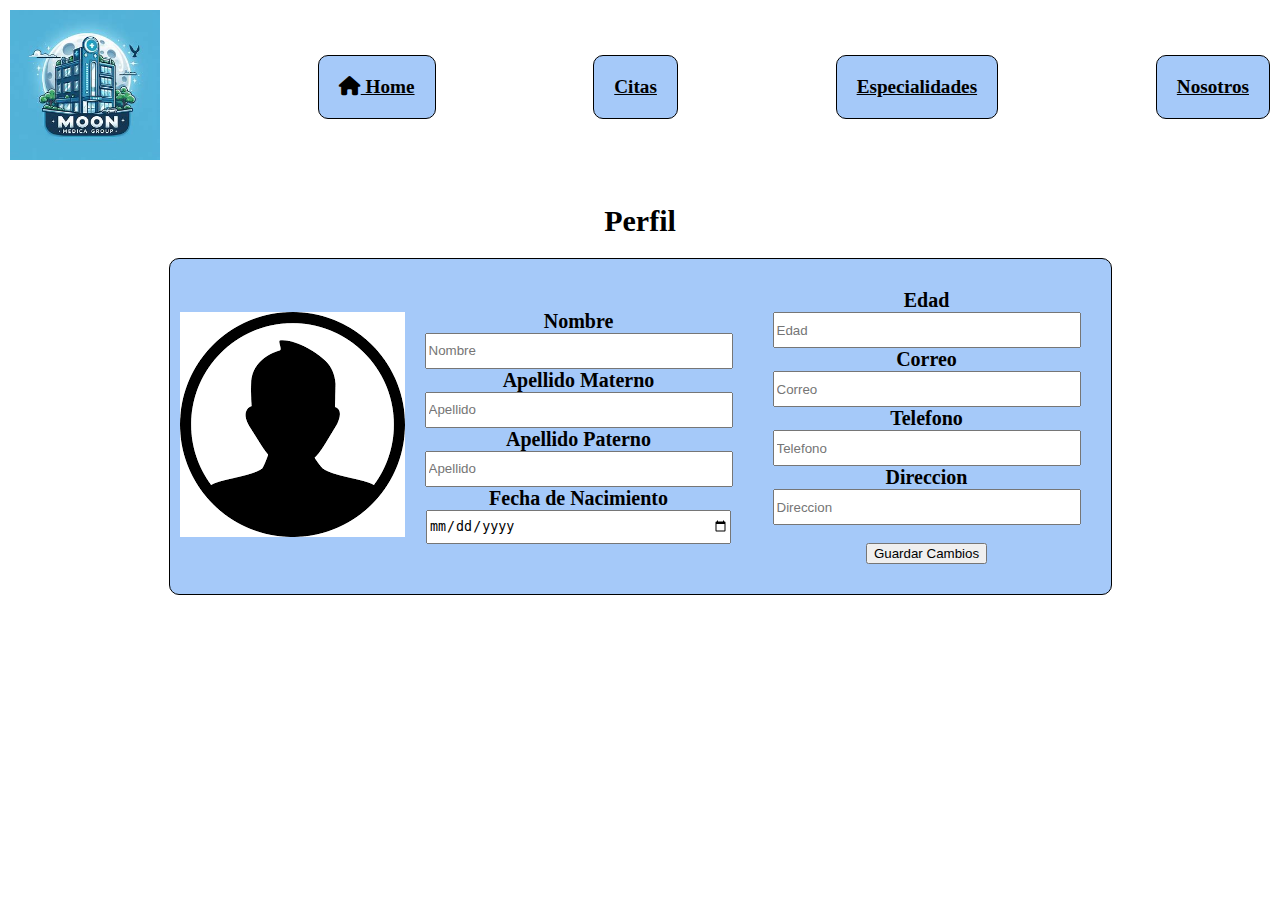
==== profile.html @ a2ee9117 "avance portafolio" ====
<!DOCTYPE html>
<html lang="en">

<head>
    <meta charset="UTF-8">
    <meta name="viewport" content="width=device-width, initial-scale=1.0">
    <title>Perfil</title>
    <link rel="stylesheet" href="all.css">
    <link rel="stylesheet" href="styles.css">
</head>

<body>
    <header>
        <nav class="nav">
            <div class="nav-box-logo"><img src="img/logo.jpg" width="150px" height="150px"></div>
            <div class="nav-box"><a href="Index.html"><i class="fa-solid fa-house"></i> Home</a></div>
            <div class="nav-box"><a href="citas.html">Citas</a></div>
            <div class="nav-box"><a href="especialidades.html">Especialidades</a></div>
            <div class="nav-box"><a href="nosotros.html">Nosotros</a></div>
        </nav>
    </header>
    <main class="main-profile">
        <h1>Perfil</h1>
        <form action="profile.html">
            <div class="profile">
                <div class="img-user"><img src="img/user.png" alt="user-img"></div>
                <div class="info-user">
                    <label for="name">Nombre</label>
                    <input type="text" id="name" name="name" placeholder="Nombre" >
                    <label  for="lastname">Apellido Materno</label>
                    <input  type="text" id="lastname" name="lastname" placeholder="Apellido">
                    <label for="secondlastname">Apellido Paterno</label>
                    <input type="text" id="secondlastname" name="secondlastname" placeholder="Apellido">
                    <label for="birthdate">Fecha de Nacimiento</label>
                    <input type="date" id="birthdate" name="birthdate">
                </div>
                <div class="info-user">
                    <label for="age">Edad</label>
                    <input type="number" id="age" name="age" placeholder="Edad" readonly>
                    <script>
                        document.getElementById("birthdate").addEventListener("change", function () {
                            var birthdate = new Date(this.value);
                            var today = new Date();
                            var age = today.getFullYear() - birthdate.getFullYear();
                            document.getElementById("age").value = age;
                        });
                    </script>

                    <label for="email">Correo</label>
                    <input type="email" id="email" name="email" placeholder="Correo">
                    <label for="phone">Telefono</label>
                    <input type="tel" id="phone" name="phone" placeholder="Telefono">
                    <label for="address">Direccion</label>
                    <input type="text" id="address" name="address" placeholder="Direccion">
                    <br>
                    <button type="submit">Guardar Cambios</button>
                </div>

            </div>
            <!--para cambiar el tamaño de una caja input se puede hacer con el atributo size="numero"-->



            <!--
            <label for="user">Usuario</label>
            <input type="text" id="user" name="user" placeholder="Usuario">
            <label for="password">Contraseña</label>
            <input type="password" id="password" name="password" placeholder="Contraseña">
            <button type="submit">Iniciar Sesión</button>
            -->
        </form>
    </main>
</body>

</html>
---- styles.css ----
body{
    margin: 0;
    background-repeat: no-repeat;
    background-attachment: fixed;
    background-size: 100% 100%;
}
.nav{
    display: flex;
    justify-content: space-between;
    flex-direction: row;
    align-items: center;
    padding: 10px; 
    text-align: center;
    border-radius: 5px;
}
.nav-box{
    display: flex;
    justify-content: space-between;
    flex-direction: row;
    align-items: center;
    background-color: #7aaff6ad;
    padding: 10px;
    border: 1px solid black;
    border-radius: 10px;    
}
.nav-box a{
    color: rgb(0, 0, 0);
    padding: 10px;
    font-weight: bolder;
    font-size: larger;
    font-family: Verdana;

}
/*carrusel*/
.carrusel {
    display: flex;
    justify-content: center;
    align-items: center;
    margin-top: 20px;
    background-color: lightcyan;
    border: #7aaff6ad 1px solid;
    border-radius: 10px;
    padding: 20px;
    width: 60%;
    margin-left: auto;
    margin-right: auto;
    flex-direction: column;
}
/*main doctores*/
.doctores{
    display: flex;
    flex-direction: column;
    align-items: center;

}
.doctores h1{
    margin: 20px 10px 0 10px;
    padding: 10px;
    font-size: 30px;
    font-weight: bolder;
    font-family: Verdana;
}
.box-doctores{
    display: flex;
    flex-direction: row;
    justify-content: space-evenly;
    align-items: center;
    margin: 10px;
    padding: 10px;
    width: 100%;
}
.doctor{
    display: flex;
    flex-direction: row;
    align-items: center;
    margin: 10px;
    padding: 10px;
    border: 1px solid black;
    border-radius: 10px;
    background-color: #7aaff6ad;
}
.info-doctor{
    display: flex;
    flex-direction: column;
    justify-content: center;
    align-items: center;
    margin: 10px;
    padding: 10px;
}

/*ubicacion*/
.map{
    display: flex;
    flex-direction: column;
    align-items: center;

}
.map h1{
    margin: 0 10px 0 10px;
    padding: 10px;
    font-size: 30px;
    font-weight: bolder;
    font-family: Verdana;
}
.mapa{
    display: flex;
    flex-direction: column;
    align-items: center;
    margin: 20px;
    padding: 20px;
    border: 1px solid black;
    border-radius: 10px;
    background-color: #7aaff6ad;
    width: 98%;
}
iframe{
    width: 95%;
    height: 400px;
    border: 1px solid black;
    border-radius: 10px;
}

/*Info final*/
.footer-box{
    display: flex;
    flex-direction: column;
    align-items: center;
    background-color: #7979792f;
    padding: 10px;
    border-top: 1px solid black;  
    width: 100%;
    height: 200px;

}
.footer-box p{
    font-size: 20px;
    font-weight: bolder;
}
.contacto{
    display: flex;
    flex-direction: column;
    align-items: center;
    width: 100%;
    padding: 10px;
}




/*swiper*/
.swiper {
    width: 600px;
    height: 300px;
}
.swiper-wrapper img{
    width: 100%;
    height: 100%;
}

@media (max-width: 1024px){
    .carrusel{
        width: 80%;
    }
    .swiper{
        width: 100%;
        height: 250px;
    }
    .m0apa{
        width: 100%;
    }
    .footer-box{
        height: 250px;
    }
}
@media (max-width: 768px){
    .nav{
        flex-direction: column;
    }
    .carrusel{
        width: 90%;
    }
    .swiper{
        width: 100%;
        height: 200px;
    }
    .box-doctores{
        flex-direction: column;
    }
    .mapa{
        width: 100%;
    }
    .footer-box{
        height: 300px;
    }
}

/*Estilos pagina profile.html*/

.main-profile h1{
    margin: 20px 10px 0 10px;
    padding: 10px;
    font-size: 30px;
    font-weight: bolder;
    font-family: Verdana;    
}
.main-profile{
    display: flex;
    flex-direction: column;
    align-items: center;
}
.profile{
    display: flex;
    flex-direction: row;
    align-items: center;
    margin: 10px;
    padding: 10px;
    border: 1px solid black;
    border-radius: 10px;
    background-color: #7aaff6ad;
}
.info-user{
    display: flex;
    flex-direction: column;
    justify-content: center;
    align-items: center;
    margin: 10px;
    padding: 10px;
}
.in-text{
    height: 20px;

}
.info-user input{
    height: 30px;
    width: 300px;
}
.info-user label{
    font-size: 20px;
    font-weight: bolder;
}
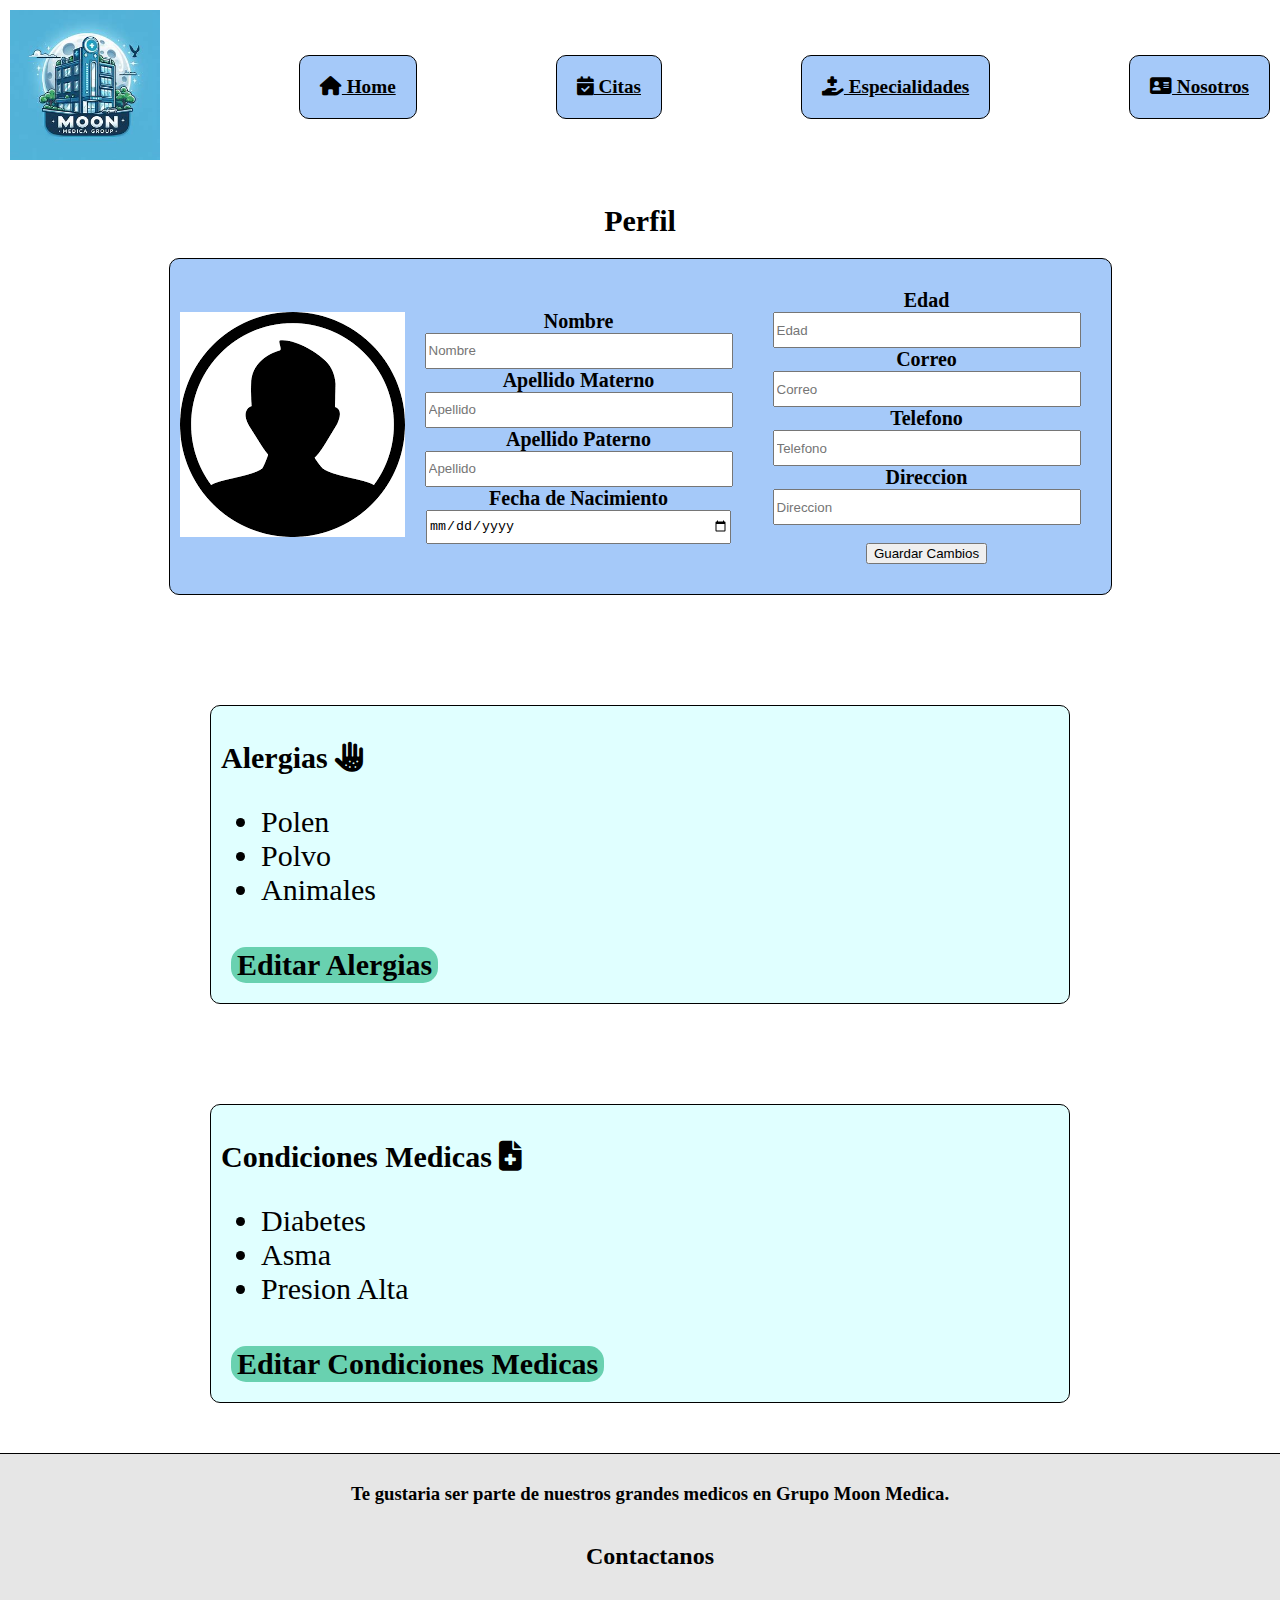
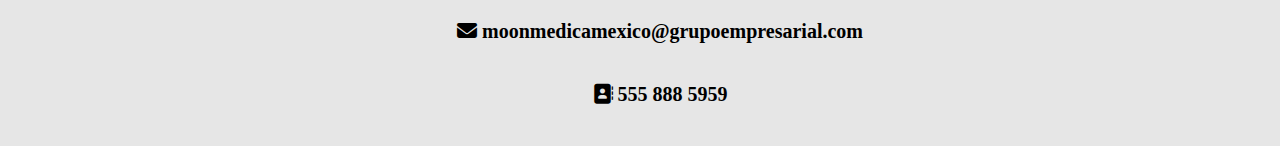
==== commit 64851f14: "final" ====
--- a/profile.html
+++ b/profile.html
@@ -4,7 +4,7 @@
 <head>
     <meta charset="UTF-8">
     <meta name="viewport" content="width=device-width, initial-scale=1.0">
-    <title>Perfil</title>
+    <title>Perfil-Proyecto Pagina Web</title>
     <link rel="stylesheet" href="all.css">
     <link rel="stylesheet" href="styles.css">
 </head>
@@ -14,9 +14,9 @@
         <nav class="nav">
             <div class="nav-box-logo"><img src="img/logo.jpg" width="150px" height="150px"></div>
             <div class="nav-box"><a href="Index.html"><i class="fa-solid fa-house"></i> Home</a></div>
-            <div class="nav-box"><a href="citas.html">Citas</a></div>
-            <div class="nav-box"><a href="especialidades.html">Especialidades</a></div>
-            <div class="nav-box"><a href="nosotros.html">Nosotros</a></div>
+            <div class="nav-box"><a href="citas.html"><i class="fa-solid fa-calendar-check"></i> Citas</a></div>
+            <div class="nav-box"><a href="especialidades.html"><i class="fa-solid fa-hand-holding-medical"></i> Especialidades</a></div>
+            <div class="nav-box"><a href="nosotros.html"><i class="fa-solid fa-address-card"></i> Nosotros</a></div>
         </nav>
     </header>
     <main class="main-profile">
@@ -26,9 +26,9 @@
                 <div class="img-user"><img src="img/user.png" alt="user-img"></div>
                 <div class="info-user">
                     <label for="name">Nombre</label>
-                    <input type="text" id="name" name="name" placeholder="Nombre" >
-                    <label  for="lastname">Apellido Materno</label>
-                    <input  type="text" id="lastname" name="lastname" placeholder="Apellido">
+                    <input type="text" id="name" name="name" placeholder="Nombre">
+                    <label for="lastname">Apellido Materno</label>
+                    <input type="text" id="lastname" name="lastname" placeholder="Apellido">
                     <label for="secondlastname">Apellido Paterno</label>
                     <input type="text" id="secondlastname" name="secondlastname" placeholder="Apellido">
                     <label for="birthdate">Fecha de Nacimiento</label>
@@ -57,19 +57,43 @@
                 </div>
 
             </div>
-            <!--para cambiar el tamaño de una caja input se puede hacer con el atributo size="numero"-->
 
-
-
-            <!--
-            <label for="user">Usuario</label>
-            <input type="text" id="user" name="user" placeholder="Usuario">
-            <label for="password">Contraseña</label>
-            <input type="password" id="password" name="password" placeholder="Contraseña">
-            <button type="submit">Iniciar Sesión</button>
-            -->
         </form>
     </main>
+    <div class="seccion">
+        <div class="allergies">
+            <h2>Alergias <i class="fa-solid fa-hand-dots"></i></h2>
+            <ul>
+                <li>Polen</li>
+                <li>Polvo</li>
+                <li>Animales</li>
+            </ul>
+            <button type="button" onclick="editAllergies()">Editar Alergias</button>
+
+        </div>
+        <div class="conditions">
+            <h2>Condiciones Medicas <i class="fa-solid fa-file-medical"></i></h2>
+            <ul>
+                <li>Diabetes</li>
+                <li>Asma</li>
+                <li>Presion Alta</li>
+            </ul>
+            <button type="button" onclick="editConditions()">Editar Condiciones Medicas</button>
+        </div>
+    </div>
+    <footer>
+        <div class="footer-box">
+            <h3>Te gustaria ser parte de nuestros grandes medicos en Grupo Moon Medica.</h3>
+            <h2>Contactanos</h2>
+            <div class="info-contacto">
+                <div class="contacto">
+                    <p><i class="fa-solid fa-envelope"></i> moonmedicamexico@grupoempresarial.com</p>
+                    <p><i class="fa-solid fa-address-book"></i> 555 888 5959</p>
+                </div>
+
+            </div>
+        </div>
 </body>
+<script src="script.js"></script>
 
 </html>--- a/styles.css
+++ b/styles.css
@@ -1,19 +1,21 @@
-body{
+body {
     margin: 0;
     background-repeat: no-repeat;
     background-attachment: fixed;
     background-size: 100% 100%;
 }
-.nav{
+
+.nav {
     display: flex;
     justify-content: space-between;
     flex-direction: row;
     align-items: center;
-    padding: 10px; 
+    padding: 10px;
     text-align: center;
     border-radius: 5px;
 }
-.nav-box{
+
+.nav-box {
     display: flex;
     justify-content: space-between;
     flex-direction: row;
@@ -21,9 +23,10 @@
     background-color: #7aaff6ad;
     padding: 10px;
     border: 1px solid black;
-    border-radius: 10px;    
-}
-.nav-box a{
+    border-radius: 10px;
+}
+
+.nav-box a {
     color: rgb(0, 0, 0);
     padding: 10px;
     font-weight: bolder;
@@ -31,6 +34,7 @@
     font-family: Verdana;
 
 }
+
 /*carrusel*/
 .carrusel {
     display: flex;
@@ -46,21 +50,24 @@
     margin-right: auto;
     flex-direction: column;
 }
+
 /*main doctores*/
-.doctores{
-    display: flex;
-    flex-direction: column;
-    align-items: center;
-
-}
-.doctores h1{
+.doctores {
+    display: flex;
+    flex-direction: column;
+    align-items: center;
+
+}
+
+.doctores h1 {
     margin: 20px 10px 0 10px;
     padding: 10px;
     font-size: 30px;
     font-weight: bolder;
     font-family: Verdana;
 }
-.box-doctores{
+
+.box-doctores {
     display: flex;
     flex-direction: row;
     justify-content: space-evenly;
@@ -69,17 +76,19 @@
     padding: 10px;
     width: 100%;
 }
-.doctor{
-    display: flex;
-    flex-direction: row;
-    align-items: center;
-    margin: 10px;
-    padding: 10px;
-    border: 1px solid black;
-    border-radius: 10px;
-    background-color: #7aaff6ad;
-}
-.info-doctor{
+
+.doctor {
+    display: flex;
+    flex-direction: row;
+    align-items: center;
+    margin: 10px;
+    padding: 10px;
+    border: 1px solid black;
+    border-radius: 10px;
+    background-color: #7aaff6ad;
+}
+
+.info-doctor {
     display: flex;
     flex-direction: column;
     justify-content: center;
@@ -89,20 +98,22 @@
 }
 
 /*ubicacion*/
-.map{
-    display: flex;
-    flex-direction: column;
-    align-items: center;
-
-}
-.map h1{
+.map {
+    display: flex;
+    flex-direction: column;
+    align-items: center;
+
+}
+
+.map h1 {
     margin: 0 10px 0 10px;
     padding: 10px;
     font-size: 30px;
     font-weight: bolder;
     font-family: Verdana;
 }
-.mapa{
+
+.mapa {
     display: flex;
     flex-direction: column;
     align-items: center;
@@ -113,7 +124,8 @@
     background-color: #7aaff6ad;
     width: 98%;
 }
-iframe{
+
+iframe {
     width: 95%;
     height: 400px;
     border: 1px solid black;
@@ -121,22 +133,23 @@
 }
 
 /*Info final*/
-.footer-box{
+.footer-box {
     display: flex;
     flex-direction: column;
     align-items: center;
     background-color: #7979792f;
     padding: 10px;
-    border-top: 1px solid black;  
+    border-top: 1px solid black;
     width: 100%;
-    height: 200px;
-
-}
-.footer-box p{
+
+}
+
+.footer-box p {
     font-size: 20px;
     font-weight: bolder;
 }
-.contacto{
+
+.contacto {
     display: flex;
     flex-direction: column;
     align-items: center;
@@ -152,73 +165,86 @@
     width: 600px;
     height: 300px;
 }
-.swiper-wrapper img{
+
+.swiper-wrapper img {
     width: 100%;
     height: 100%;
 }
 
-@media (max-width: 1024px){
-    .carrusel{
+@media (max-width: 1024px) {
+    .carrusel {
         width: 80%;
     }
-    .swiper{
+
+    .swiper {
         width: 100%;
         height: 250px;
     }
-    .m0apa{
+
+    .m0apa {
         width: 100%;
     }
-    .footer-box{
+
+    .footer-box {
         height: 250px;
     }
 }
-@media (max-width: 768px){
-    .nav{
+
+@media (max-width: 768px) {
+    .nav {
         flex-direction: column;
     }
-    .carrusel{
+
+    .carrusel {
         width: 90%;
     }
-    .swiper{
+
+    .swiper {
         width: 100%;
         height: 200px;
     }
-    .box-doctores{
+
+    .box-doctores {
         flex-direction: column;
     }
-    .mapa{
+
+    .mapa {
         width: 100%;
     }
-    .footer-box{
+
+    .footer-box {
         height: 300px;
     }
 }
 
 /*Estilos pagina profile.html*/
 
-.main-profile h1{
+.main-profile h1 {
     margin: 20px 10px 0 10px;
     padding: 10px;
     font-size: 30px;
     font-weight: bolder;
-    font-family: Verdana;    
-}
-.main-profile{
-    display: flex;
-    flex-direction: column;
-    align-items: center;
-}
-.profile{
-    display: flex;
-    flex-direction: row;
-    align-items: center;
-    margin: 10px;
-    padding: 10px;
-    border: 1px solid black;
-    border-radius: 10px;
-    background-color: #7aaff6ad;
-}
-.info-user{
+    font-family: Verdana;
+}
+
+.main-profile {
+    display: flex;
+    flex-direction: column;
+    align-items: center;
+}
+
+.profile {
+    display: flex;
+    flex-direction: row;
+    align-items: center;
+    margin: 10px;
+    padding: 10px;
+    border: 1px solid black;
+    border-radius: 10px;
+    background-color: #7aaff6ad;
+}
+
+.info-user {
     display: flex;
     flex-direction: column;
     justify-content: center;
@@ -226,15 +252,265 @@
     margin: 10px;
     padding: 10px;
 }
-.in-text{
+
+.in-text {
     height: 20px;
 
 }
-.info-user input{
+
+.info-user input {
     height: 30px;
     width: 300px;
 }
-.info-user label{
+
+.info-user label {
     font-size: 20px;
     font-weight: bolder;
+}
+
+.info {
+    margin: 10px;
+    padding-left: 50PX;
+    border: 1px solid black;
+    border-radius: 10px;
+    background-color: #7aaff6ad;
+}
+
+.info UL {
+    padding: 10px;
+    font-size: 20px;
+    font-family: Verdana;
+}
+
+.allergies,
+.conditions {
+    background-color: #e0ffff;
+    border: 1px solid black;
+    border-radius: 10px;
+    padding: 10px;
+    margin: 100px 10px 50px 10px;
+}
+
+.allergies h2,
+.conditions h2 {
+    font-size: 30px;
+    font-weight: bolder;
+    font-family: Verdana;
+}
+
+.allergies UL,
+.conditions UL {
+    font-size: 30px;
+}
+
+.allergies button,
+.conditions button {
+    border: none;
+    background-color: #04aa6d8a;
+    border-radius: 15px;
+    cursor: pointer;
+    font-size: 30px;
+    font-weight: bold;
+    font-family: 'Times New Roman';
+    margin: 10px;
+}
+
+.seccion {
+    margin: 100px 200px 50px 200px;
+}
+
+/*Pag. Citas*/
+.citas h1 {
+    margin: 20px 10px 0 10px;
+    padding: 10px;
+    font-size: 30px;
+    font-weight: bolder;
+    font-family: Verdana;
+    text-align: center;
+}
+
+.citas {
+    display: flex;
+    flex-direction: column;
+}
+
+.citas h2 {
+    margin: 20px 10px 0 10px;
+    padding: 10px;
+    font-size: 30px;
+    font-weight: bolder;
+}
+
+.doctor-cita {
+    display: flex;
+    flex-direction: row;
+    align-items: center;
+    margin: 10px;
+    padding: 10px;
+    border: 1px solid black;
+    border-radius: 10px;
+    background-color: #7aaff6ad;
+}
+
+.doctor-cita img {
+    width: 100px;
+    height: 100px;
+}
+
+.doctor-cita p {
+    font-size: large;
+    font-weight: bolder;
+    font-family: Verdana;
+    margin: 0 0 10px 0;
+    color: yellow;
+    text-shadow: 2px 2px 4px black;
+    -webkit-text-stroke: 1px black;
+}
+
+.doctor-cita h3 {
+    font-size: large;
+    font-weight: bolder;
+    font-family: Verdana;
+    margin: 0 0 10px 0;
+}
+
+.filtro {
+    display: flex;
+    flex-direction: row;
+    justify-content: space-between;
+}
+
+/*Pag. especialidades*/
+.especialidad h1 {
+    margin: 20px 10px 0 10px;
+    padding: 10px;
+    font-size: 30px;
+    font-weight: bolder;
+    font-family: Verdana;
+    text-align: center;
+}
+
+.especialidad {
+    display: flex;
+    flex-direction: column;
+}
+
+.especialidad h2 {
+    margin: 20px 10px 0 10px;
+    padding: 10px;
+    font-size: 30px;
+    font-weight: bolder;
+}
+
+.box_espe {
+    display: flex;
+    flex-direction: row;
+    justify-content: space-evenly;
+    align-items: center;
+    margin: 10px;
+    padding: 10px;
+    width: 100%;
+}
+
+.espe {
+    display: flex;
+    flex-direction: row;
+    align-items: center;
+    margin: 10px;
+    padding: 10px;
+    border: 1px solid black;
+    background-color: #7aaff6ad;
+    cursor: pointer;
+}
+
+#search-input {
+    width: 300px;
+    height: 30px;
+    font-size: 20px;
+    font-weight: bolder;
+    font-family: Verdana;
+    border-radius: 10px;
+    border: 1px solid black;
+    padding: 10px;
+}
+
+.box-busqueda {
+    border: 1px solid black;
+    border-radius: 10px;
+    background-color: #7aaff6ad;
+    padding: 10px;
+    margin: 20px;
+    display: flex;
+    justify-content: center;
+}
+
+#search-button {
+    border: none;
+    background-color: #04aa6d8a;
+    border-radius: 15px;
+    cursor: pointer;
+    font-size: 20px;
+    font-weight: bold;
+    font-family: 'Times New Roman';
+    margin: 10px;
+    padding: 10px;
+    border: 1px solid black;
+}
+
+/*about*/
+.about {
+    display: flex;
+    flex-direction: column;
+    align-items: center;
+}
+
+.mvv-container {
+    display: flex;
+    flex-direction: row;
+    justify-content: space-evenly;
+    align-items: center;
+    padding: 20px;
+}
+
+.mision,
+.vision,
+.valores {
+    background-color: #a4b5827e;
+    /* Fondo gris claro */
+    padding: 20px;
+    border-radius: 10px;
+    margin: 10px;
+    width: 300px;
+    height: 300px;
+}
+
+.about-text {
+    margin: 10px;
+    padding-left: 50PX;
+    border: 1px solid black;
+    border-radius: 10px;
+    background-color: #87b5f099;
+    text-align: center;
+}
+.about-text p{
+    font-size: large;
+    font-family: Verdana;
+}
+.map{
+    display: flex;
+    flex-direction: column;
+    align-items: center;
+}
+@media (max-width: 768px){
+    .mvv-container{
+        flex-direction: column;
+    }
+    .mision,
+    .vision,
+    .valores{
+        width: 90%;
+    }
+    .about-text{
+        width: 90%;
+    }
 }